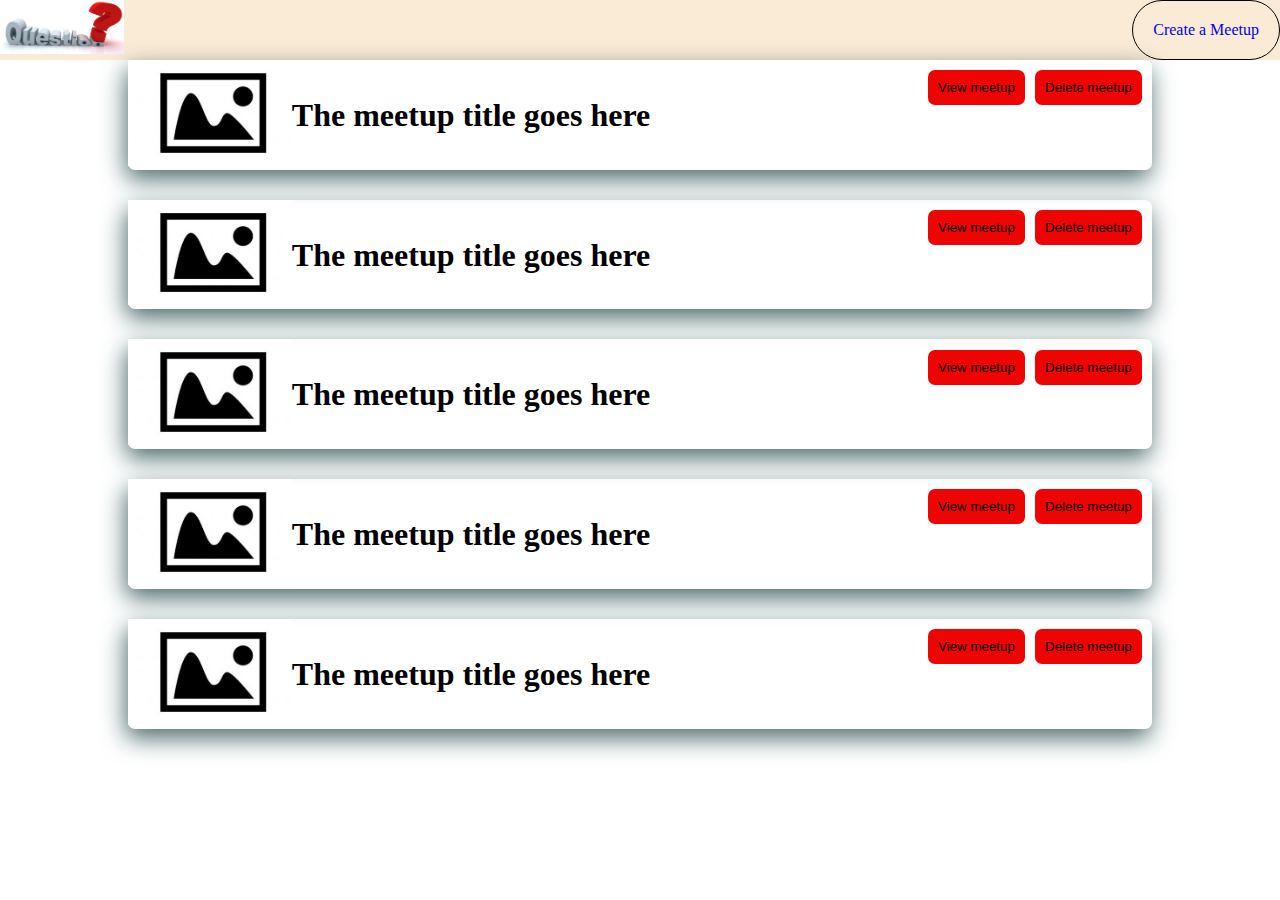
==== viewmeetup.html @ c64100b9 "changed the main file directory" ====
<!DOCTYPE html>
<html lang="en">
<head>
    <meta charset="UTF-8">
    <meta name="viewport" content="width=device-width, initial-scale=1.0">
    <meta http-equiv="X-UA-Compatible" content="ie=edge">
    <title>Document</title>

    <!--Link to the styles sheet-->
    <link rel="stylesheet" href="styles.css">
</head>
<body>

        <nav class="nav"> 
                <div class="header">
                    
                    <img src="Question.png" alt="">
                </div>
                <div>
                        <a class="cma" href="createmeetup.html">Create a Meetup</a>
                </div>
                
        </nav>
    
        <div class="container clear" >
                <!--Meetup details willbe looped here-->
                <div class="containerinside">
                    <img src="default.jpg" alt="">
                    <h1>The meetup title goes here</h1>
                    
                   <button class="close1"><a href="">Delete meetup</a></button> 
                   <button class="close1"><a href="postquiz.html">View meetup</a></button> 

                </div>

                <div class="containerinside">
                        <img src="default.jpg" alt="">
                        <h1>The meetup title goes here</h1>
                       <button class="close1"><a href="">Delete meetup</a></button> 
                       <button class="close1"><a href="postquiz.html">View meetup</a></button> 

                </div>

                <div class="containerinside">
                        <img src="default.jpg" alt="">
                        <h1>The meetup title goes here</h1>
                       <button class="close1"><a href="">Delete meetup</a></button> 
                       <button class="close1"><a href="postquiz.html">View meetup</a></button> 

                </div>

                <div class="containerinside">
                            <img src="default.jpg" alt="">
                            <h1>The meetup title goes here</h1>
                           <button class="close1"><a href="">Delete meetup</a></button> 
                           <button class="close1"><a href="postquiz.html">View meetup</a></button> 

                </div>
                <div class="containerinside">
                        <img src="default.jpg" alt="">
                        <h1>The meetup title goes here</h1>
                       <button class="close1"><a href="">Delete meetup</a></button> 
                       <button class="close1"><a href="postquiz.html">View meetup</a></button> 

                </div>


        </div>
</body>
</html>
---- styles.css ----
.loginform{
    width: 31%;
    padding: 60px 18px 40px 18px;
    margin: auto;
    margin-top: 69px;
    background-color: gray;
}

body{
    margin: 0;
}

.formtoright{
    width: 100%;
}

input{
    padding: 9px;
    margin: 15px 5px;
    border-radius: 23px;
    border: none;
    display: block;
    width: 86%;
}

.loginform button{
    padding: 9px;
    width: 80%;
    display: block;
    margin: auto;
    border-radius: 20px;
    background-color: #64d4cfcc;
    border: none;
    margin: 17px auto 10px auto;
}

.loginform legend{
    color: white;
    text-align: center;
}

.loginP{
    background: rgba(255, 255, 255, 0.35);
    border-radius: 3px;
    top: 10px;
    left: 0;
    right: 0;
    padding: 0 10px;
    bottom: 0;
}

.register{
    margin: auto !important;
    padding: 26px 18px 40px 18px !important;
    clear: both;
}
.register h1{
    margin: 0px;
    margin-bottom: 11px;
    color: wheat;
    text-align: center;
}

    
input[type="checkbox"]{
    display: inline;
    width: auto;
}

.nav{
    float: left;
    width: 100%;
    background-color: antiquewhite;
}

.dropbutton img{
    width: 54px;
    float: right;
}

footer{
    bottom: 0;
    position: fixed;
    text-align: center;
    width: 100%;
}
.homeimage{
    background-image: url('questioner1.jpg');
    background-repeat: no-repeat;
    background-position: center center;
    clear: both;
    min-height: 100vh;

}

.dropdown{
    position: relative;
    float: right;

}
.dropdownlist {
   display: none;
   position: absolute;
   min-width: 160px;
   right: 0;
   z-index: 1;
   box-shadow: 0px 8px 16px 0px rgba(0,0,0, 0.2)
}

.dropdownlist a {
    padding: 12px 16px;
    text-decoration: none;
    display: block;

}

.dropdownlist a:hover{
    background-color: antiquewhite;
    }

.show{
    display: block !important;

}

.dropbutton{
    padding: 0;
    border: none;
    background-color: inherit;
}

.signup{
    position: fixed;
    top: 0;
    bottom: 0;
    right: 0;
    left: 0;
    background: rgba(196, 188, 188, 0.5);
    z-index: 9999;
    opacity: 0;
    -webkit-transition: opacity 400ms ease-in;
    -moz-transition: opacity 400ms ease-in;
    transition: opacity 400ms ease-in;
    pointer-events: none;
      

}

.signup:target{
    opacity: 1;
    pointer-events: auto;

}

.close1{
    padding: 10px;
    background-color: white;
    border: none;
    border-radius: 7px;
    float: right;
    margin: 1% 1% auto auto;

}

.close1 a{
    text-decoration: none;
    color: black;

}

.header img{
    display: inline-block;
    height: 54px;
}

.header{
    float: left;
    display: inline;
}

.header h1{
    display: inline-block;
    margin: 0px;

}

.createmeetupbody{
    background-color: #f1f1f1;
}

.meetup{
    width: 80%;
    margin: auto;
    
}

.meetup select{
    width: 100%;
    margin: 16px 0;
    padding: 9px 0;
}


.meetup input{
    border-radius: 4px;
    width: 100%;
    padding: 9px 0;
}
        
.meetup textarea{
    width:100%;
    display: block;
    margin: 16px 0;
    
}

.meetup img{
    height: 200px;
    width: 100%;
}

.meetup h3{
    display: inline-block;
}
.meet-left{
    float: left;
    width: 49%;

}

.clear{
    clear: both;
}

.createmeetupbody header{
    margin: 20px;
    text-align: center;
    font-size: 20px;
    font-weight: bolder;
}

.meetup button{
    float: right;
    padding: 9px 12px;
    background-color: darkseagreen;
    border-radius: 5px;
}

.containerinside{
    position: relative;
    margin: 30px auto;
    width: 80%;
    border-radius: 7px;
    box-shadow: -2px 9px 25px #4b6b6a;

}

.containerinside h1{
    display: inline;
    margin: 0px;
    position: absolute;
    top: 50%;
    transform: translate(0, -50%);
}

.containerinside img{
    width: 16%;
    display: inline;
}

.containerinside button{
    background-color: #ef0404;
    float: right;
}

.meetupz{
    margin: auto;
    display: table;
    padding: 20px;
}

.inpost{
    width: 80%;
    background-color: blanchedalmond;
    position: absolute;
    margin: auto;
    left: 0;
    right: 0;
    height: 100vh;
}

.none{
    display: none;
}

.posted-quiz{
    overflow: hidden;
}

.posted-quiz img{
    width: 45px;
    height: 45px;
}
.posted-quiz a{
   display: inline-block;
   margin: 0 15px;

}

.mr-right{
    float: right;
}

.inlineparagraph p{
    display: inline;
}

.mr-left{
    float: left;
}

#comm{
    float: left;
    background-color: azure;
}

.upcmeetups{
    float: right;
    background-color: wheat;
    margin: 6px;
    height: 20vh;
    border-radius: 10px;
    padding: 14px 10px;
}

.questions{
    width: 56%;
}

ft-reset-password-162984182
.resetclass{
    clear: both;
    margin: auto;
    width: 60%;
}
#reset{
    top: 50%;
}

.resetclass input{
    border: 1px solid green;
}

.subbutton{
    width: 89%;
    border-radius: 40px;
    background-color: burlywood;
    box-shadow: 3px 4px 8px black;
}
.profile img{
    width:100%;
}

.profile{
    width: 76%;
    margin: auto;
}

#count{
    width: 100%;
    margin: auto;
    width: fit-content;
}

.count{
    display: inline-block;
    padding: 9px 25px;
    border-radius: 4px;
    border: 1px solid black;    
}

.quizlist{
    list-style-type: none;
}

.quizlist li{
    padding: 19px;
    margin: 21px 1px;
    border-radius: 5px;
    box-shadow: 0px 2px 18px -1px black;
}

.quizlist li:hover{
    background-color: #dadae6;
}

.quizcount{
    background-color: cadetblue;
}

.commentcount{
    background-color: darkkhaki;
}

.usercommpostno{
    width: 80%;
    margin: auto;
}

.cma{
    float: right;
    padding: 20px;
    text-decoration: none;
    border: 1px solid black;
    border-radius: 45px;
}













@media only screen and (max-width: 600px) {
    .loginform{
        width: 100%;
        background: none;
        padding: 0;
        
    }


  }
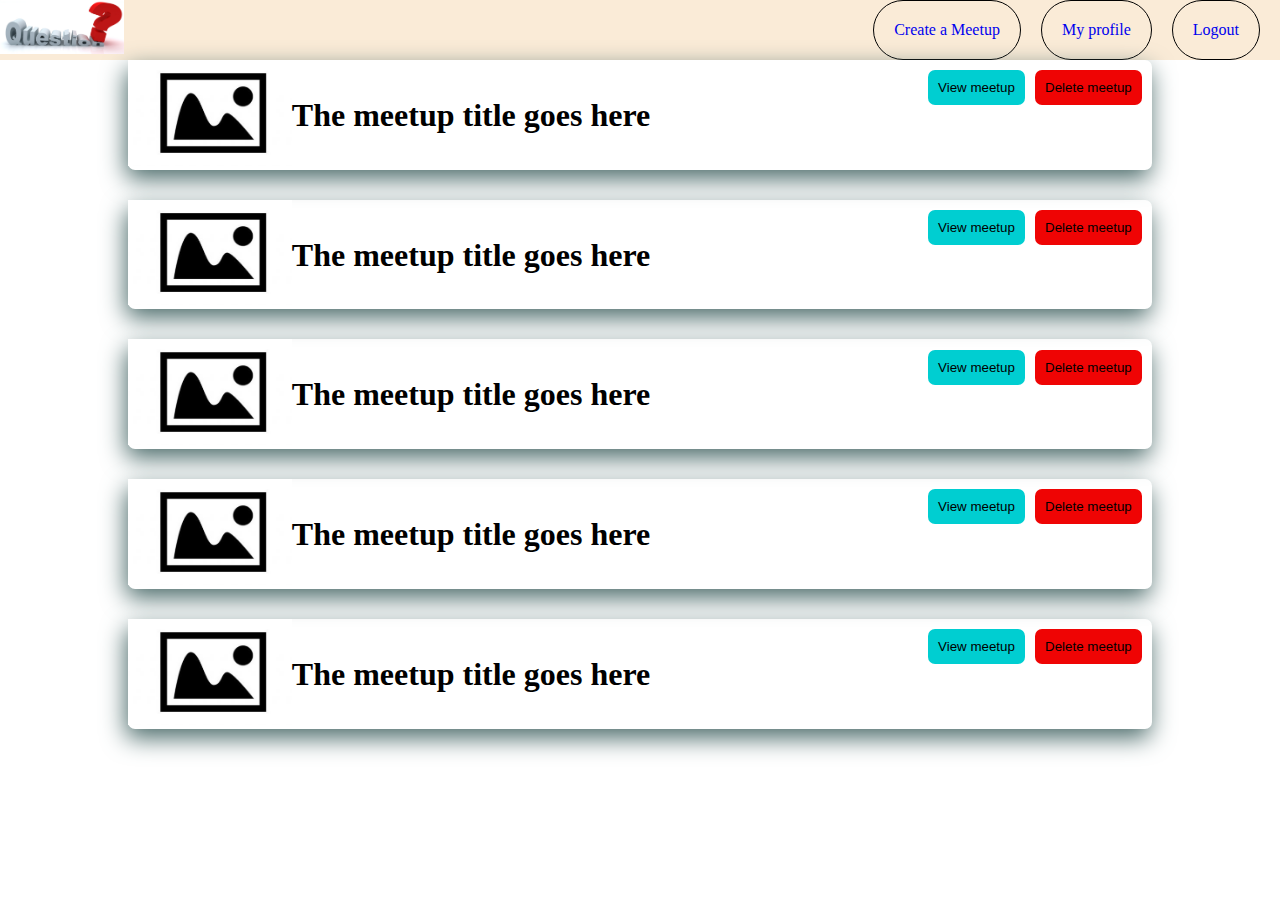
==== commit 02b4ed15: "The updated commit" ====
--- a/viewmeetup.html
+++ b/viewmeetup.html
@@ -16,7 +16,9 @@
                     
                     <img src="Question.png" alt="">
                 </div>
-                <div>
+                <div>    
+                        <a class="cma" href="index.html">Logout</a>
+                        <a class="cma" href="numberpostcomm.html">My profile</a>
                         <a class="cma" href="createmeetup.html">Create a Meetup</a>
                 </div>
                 
@@ -29,7 +31,7 @@
                     <h1>The meetup title goes here</h1>
                     
                    <button class="close1"><a href="">Delete meetup</a></button> 
-                   <button class="close1"><a href="postquiz.html">View meetup</a></button> 
+                   <button class="close1 close2"><a href="postquiz.html">View meetup</a></button> 
 
                 </div>
 
@@ -37,7 +39,7 @@
                         <img src="default.jpg" alt="">
                         <h1>The meetup title goes here</h1>
                        <button class="close1"><a href="">Delete meetup</a></button> 
-                       <button class="close1"><a href="postquiz.html">View meetup</a></button> 
+                       <button class="close1 close2"><a href="postquiz.html">View meetup</a></button> 
 
                 </div>
 
@@ -45,7 +47,7 @@
                         <img src="default.jpg" alt="">
                         <h1>The meetup title goes here</h1>
                        <button class="close1"><a href="">Delete meetup</a></button> 
-                       <button class="close1"><a href="postquiz.html">View meetup</a></button> 
+                       <button class="close1 close2"><a href="postquiz.html">View meetup</a></button> 
 
                 </div>
 
@@ -53,14 +55,14 @@
                             <img src="default.jpg" alt="">
                             <h1>The meetup title goes here</h1>
                            <button class="close1"><a href="">Delete meetup</a></button> 
-                           <button class="close1"><a href="postquiz.html">View meetup</a></button> 
+                           <button class="close1 close2"><a href="postquiz.html">View meetup</a></button> 
 
                 </div>
                 <div class="containerinside">
                         <img src="default.jpg" alt="">
                         <h1>The meetup title goes here</h1>
                        <button class="close1"><a href="">Delete meetup</a></button> 
-                       <button class="close1"><a href="postquiz.html">View meetup</a></button> 
+                       <button class="close1 close2"><a href="postquiz.html">View meetup</a></button> 
 
                 </div>
 
--- a/styles.css
+++ b/styles.css
@@ -414,8 +414,12 @@
     text-decoration: none;
     border: 1px solid black;
     border-radius: 45px;
-}
-
+    margin-right: 20px;
+}
+
+.close2{
+    background-color: darkturquoise !important;
+}
 
 
 
